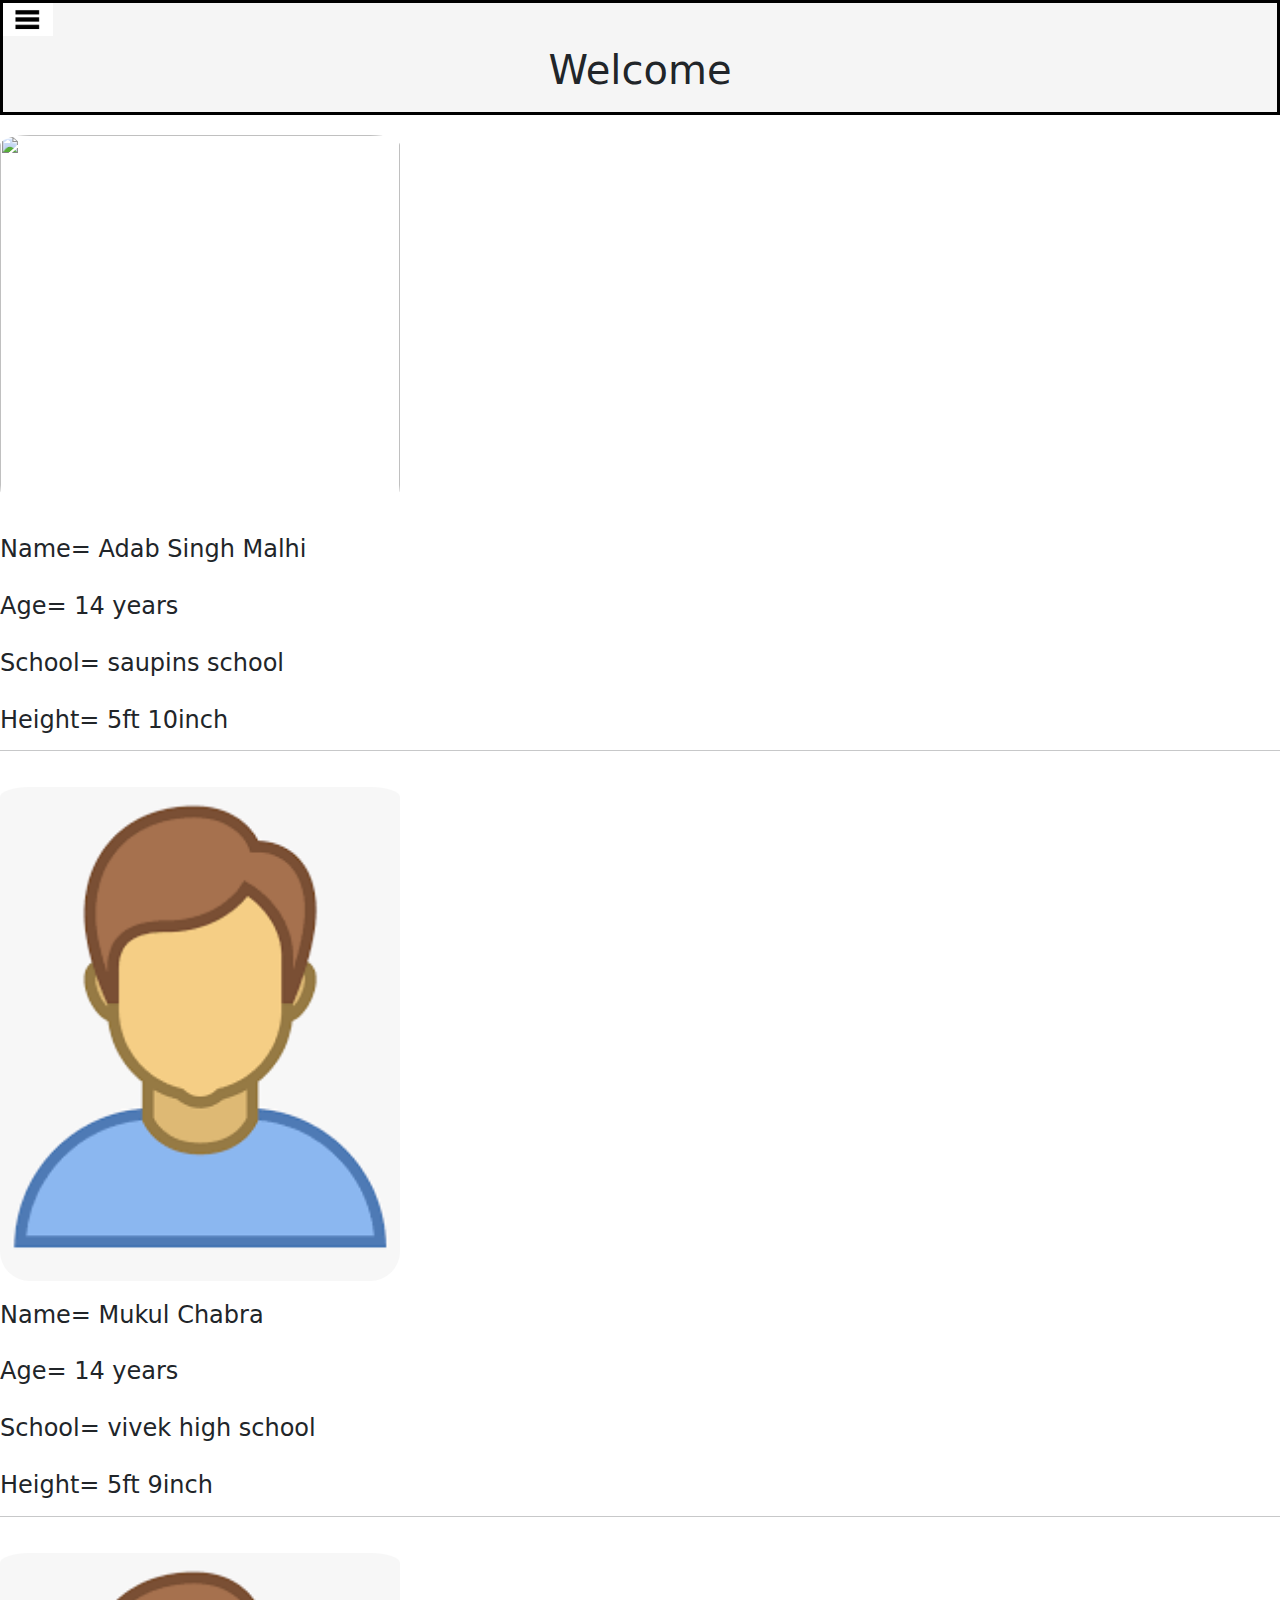
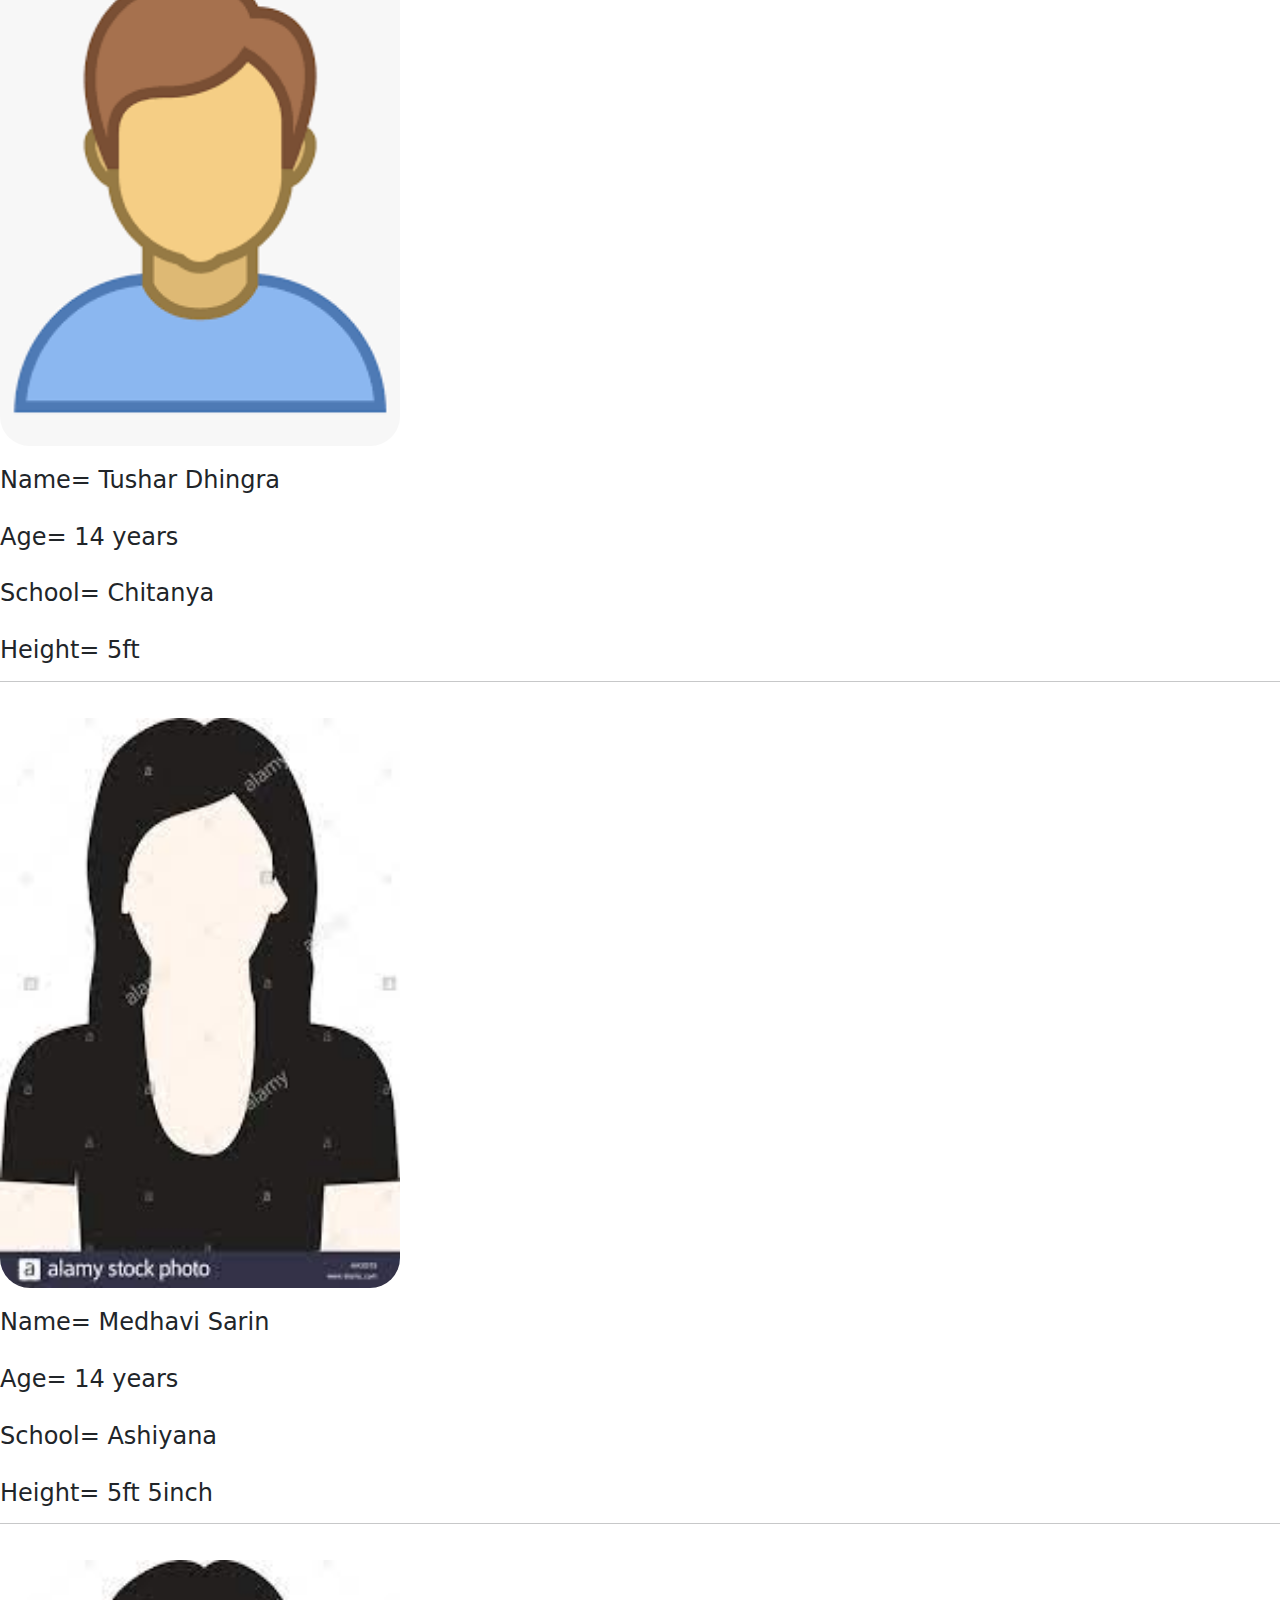
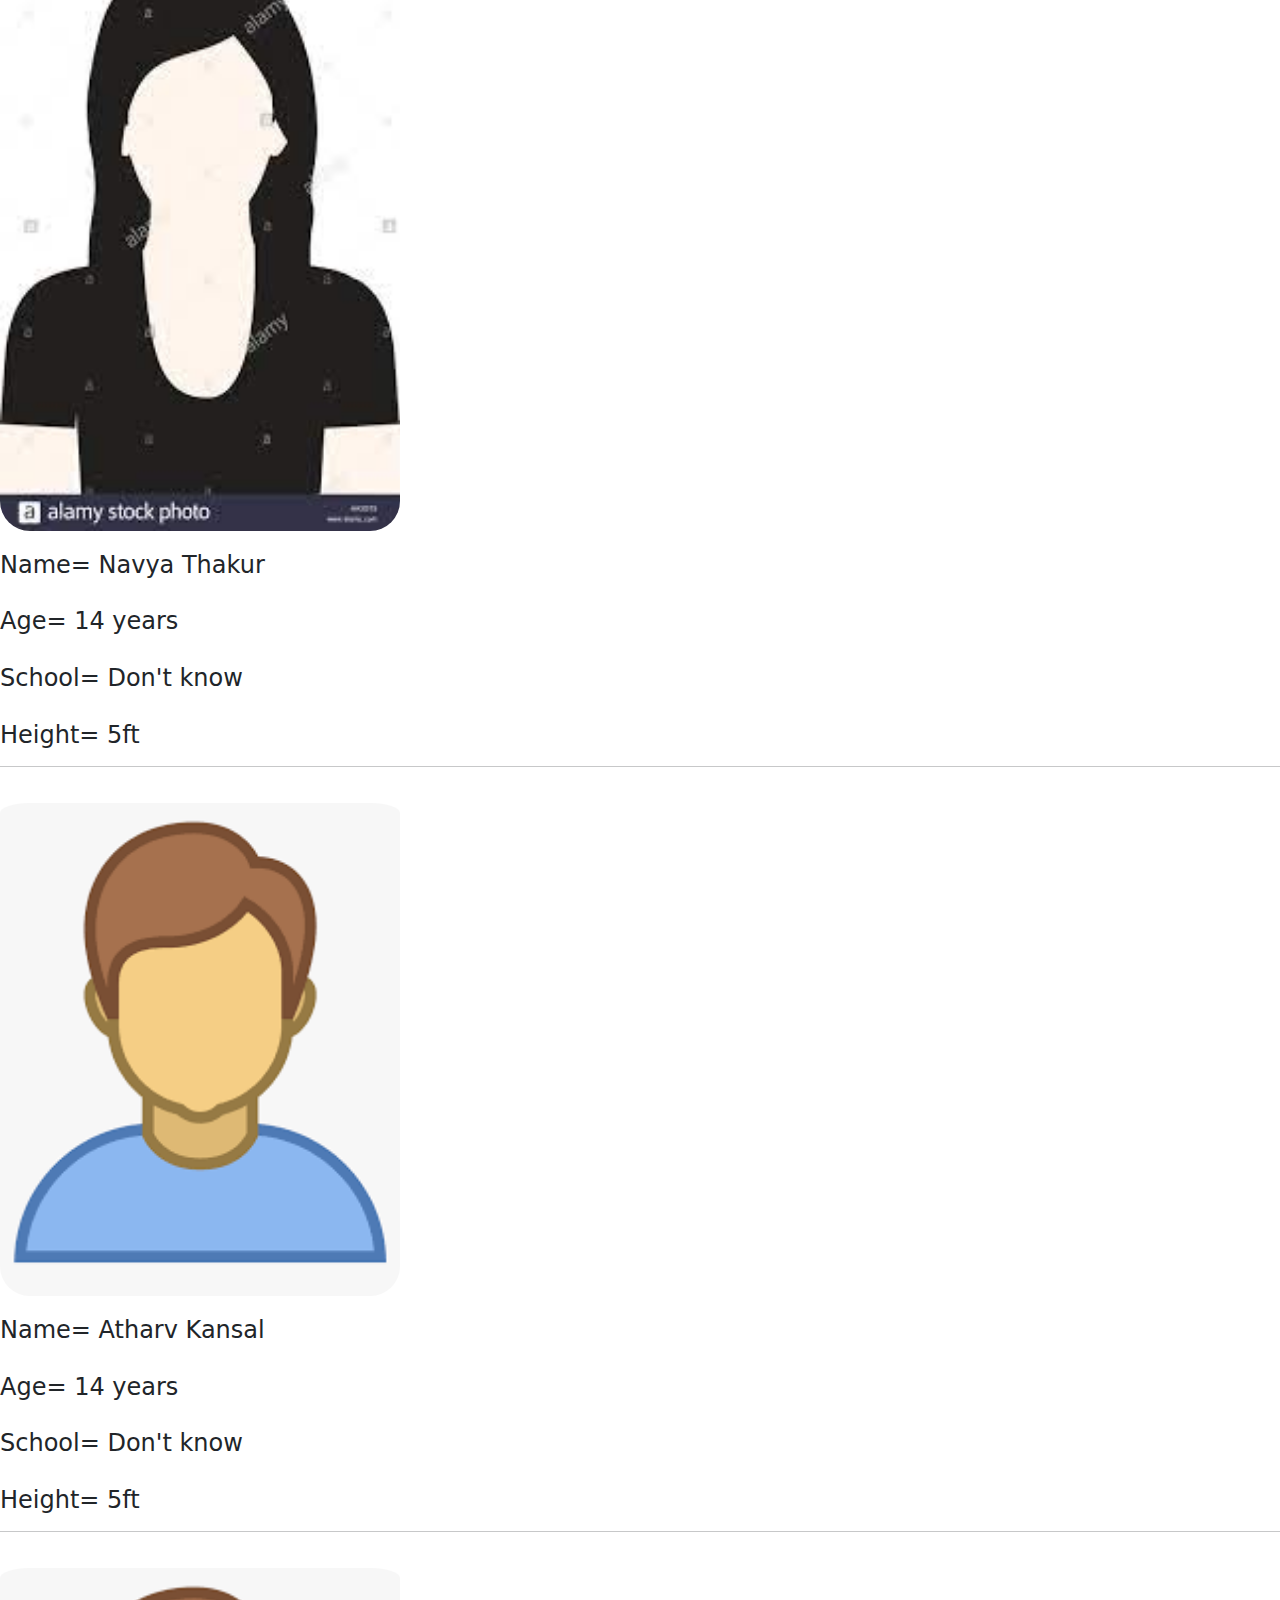
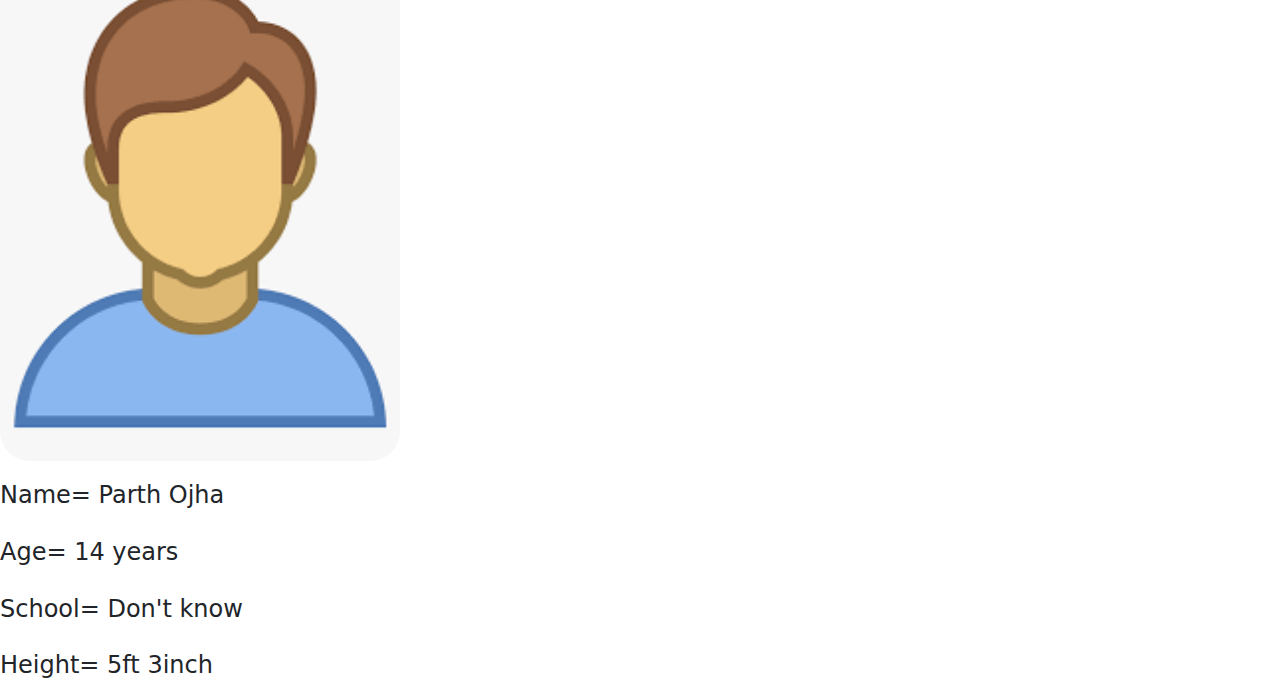
==== index.html @ ddddcf3a "first commit" ====
<html lang="en">

<head>
    <meta charset="UTF-8">
    <meta http-equiv="X-UA-Compatible" content="IE=edge">
    <meta name="viewport" content="width=device-width, initial-scale=1.0">
    <title>Home</title>
    <link rel="stylesheet" href="css/main.css">
    <link rel="stylesheet" href="https://cdn.jsdelivr.net/npm/bootstrap@5.0.0-beta3/dist/css/bootstrap.min.css">
</head>

<body>

    <div class="head">
        <a href="portal.html"><img src="[data-uri]"
                length="50" width="50" alt=""></a>
        <h1>Welcome</h1>
    </div>
    <img id="Adab" src="https://lh3.googleusercontent.com/a-/AOh14Gho0f3t-QnHCealTxQ8EPBNr44yJCJD4ywQoCZH=s600-k-no-rp-mo" length="400" width="400" alt="">
    <h4> Name= Adab Singh Malhi</h4>
    <h4>Age= 14 years</h4>
    <h4>School= saupins school</h4>
    <h4>Height= 5ft 10inch</h4>
    <hr>
    <img id="Adab" src="[data-uri]"
        length="400" width="400" alt="">
    <h4> Name= Mukul Chabra</h4>
    <h4>Age= 14 years</h4>
    <h4>School= vivek high school</h4>
    <h4>Height= 5ft 9inch</h4>
    <hr>
    <img id="Adab" src="[data-uri]"
        length="400" width="400" alt="">
    <h4> Name= Tushar Dhingra</h4>
    <h4>Age= 14 years</h4>
    <h4>School= Chitanya</h4>
    <h4>Height= 5ft </h4>
    <hr>
    <img id="Adab" src="[data-uri]"
        length="400" width="400" alt="">
    <h4> Name= Medhavi Sarin</h4>
    <h4>Age= 14 years</h4>
    <h4>School= Ashiyana</h4>
    <h4>Height= 5ft 5inch</h4>
    <hr>
    <img id="Adab" src="[data-uri]"
        length="400" width="400" alt="">
    <h4> Name= Navya Thakur</h4>
    <h4>Age= 14 years</h4>
    <h4>School= Don't know</h4>
    <h4>Height= 5ft</h4>
    <hr>
    <img id="Adab" src="[data-uri]"
        length="400" width="400" alt="">
    <h4> Name= Atharv Kansal</h4>
    <h4>Age= 14 years</h4>
    <h4>School= Don't know</h4>
    <h4>Height= 5ft</h4>
    <hr>
    <img id="Adab" src="[data-uri]"
        length="400" width="400" alt="">
    <h4> Name= Parth Ojha</h4>
    <h4>Age= 14 years</h4>
    <h4>School= Don't know</h4>
    <h4>Height= 5ft 3inch</h4>











</body>

</html>
---- css/main.css ----
h1 {
    text-align: center;
    padding: 10px;
    text-shadow: 5px;
}

.head {
    border: solid black;
    background-color: whitesmoke;
}

.heap {
    color: black;
    margin-right: 10px;
    text-decoration: dashed;
    text-align: center;
}

.heap :hover {
    text-decoration: underline;
}

#Adab {
    padding-top: 20px;
    border-radius: 30px;
}

#Adab:hover {
    box-shadow: 5px 10px 10px 5px grey;
}

h4 {
    padding-top: 20px;
}
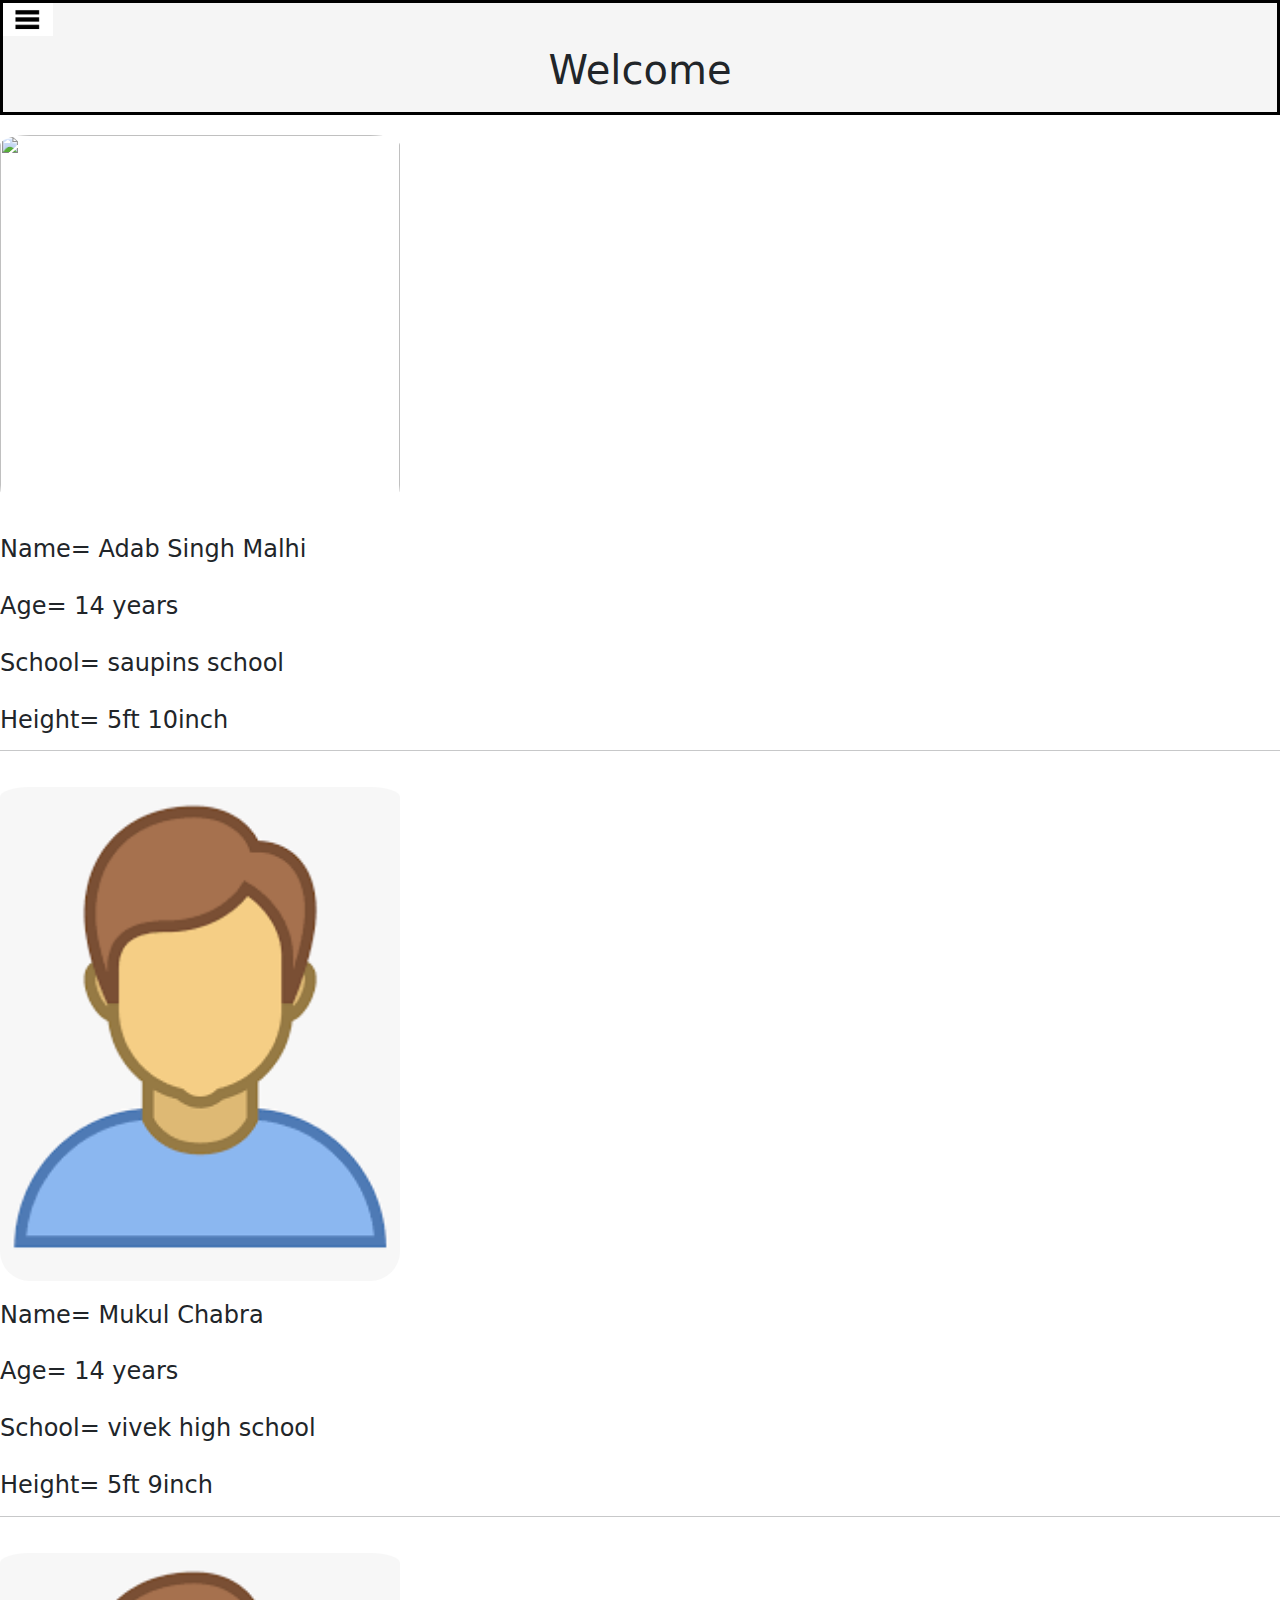
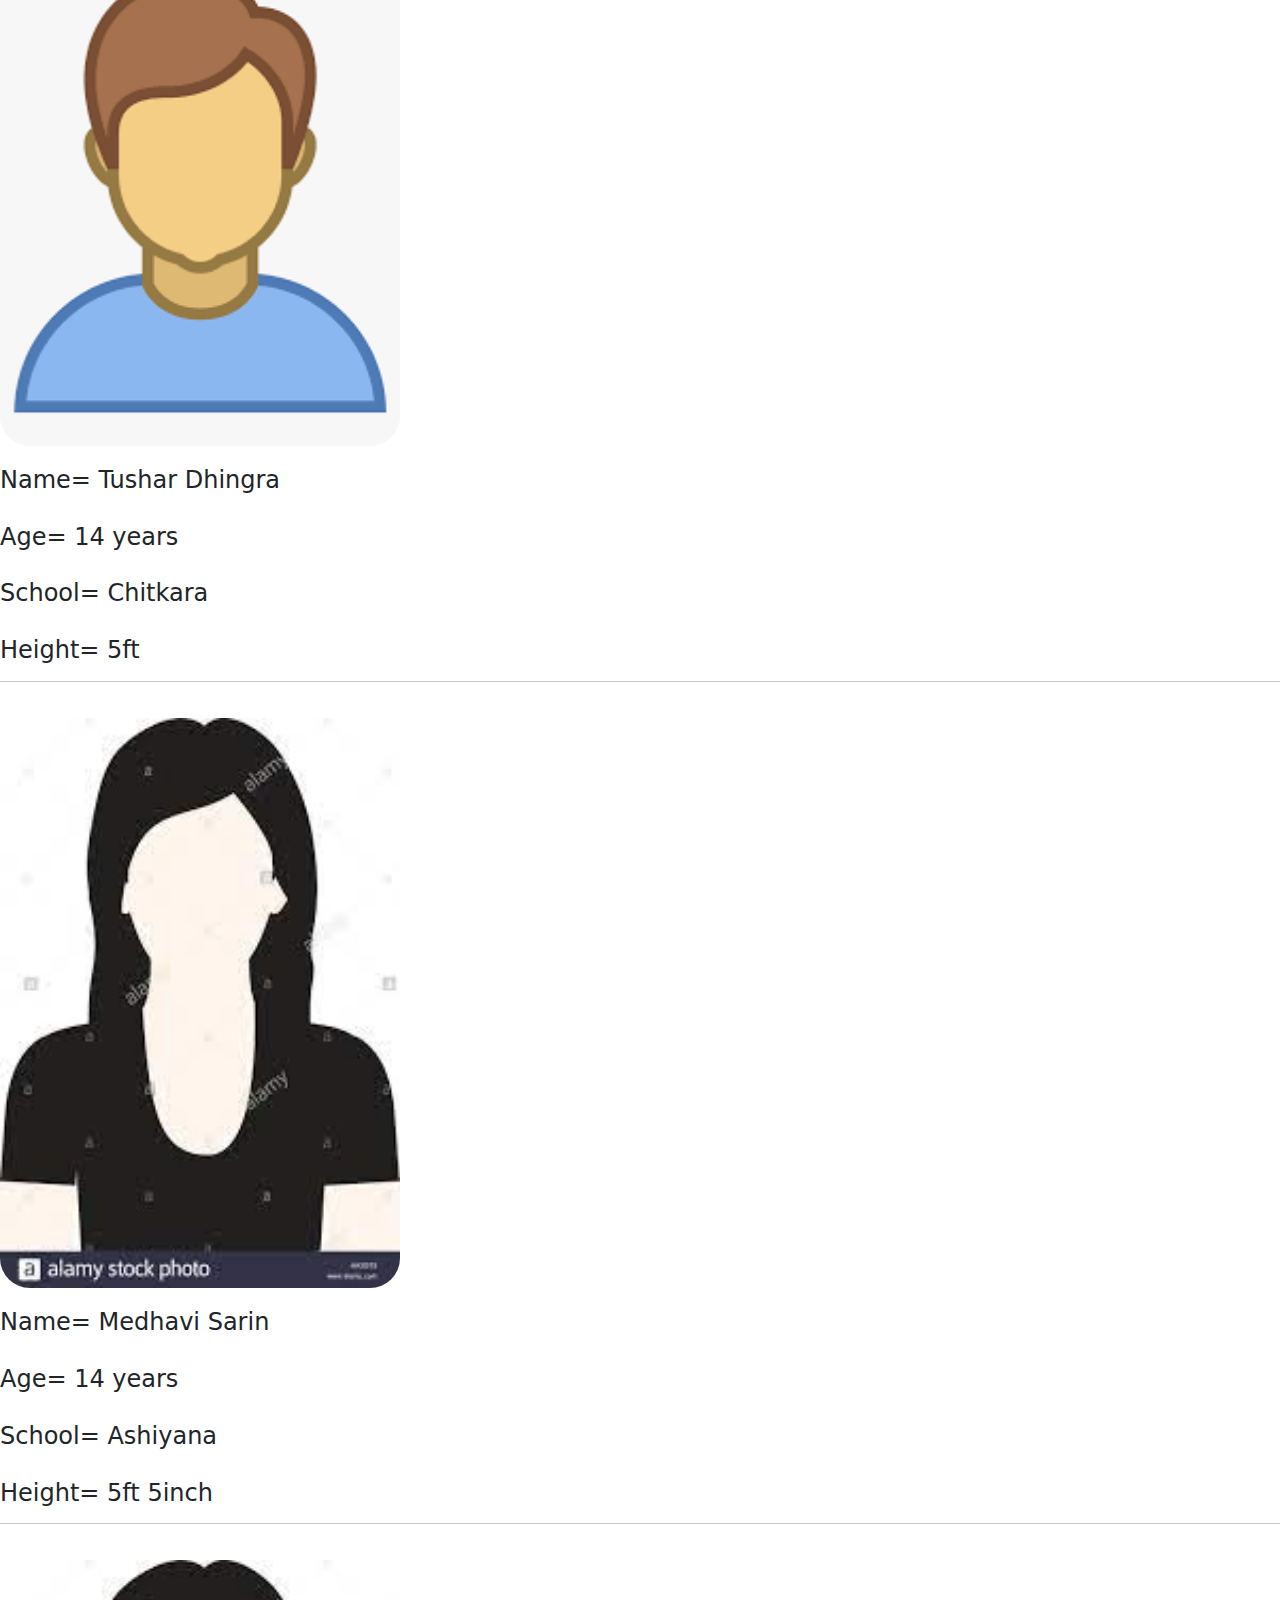
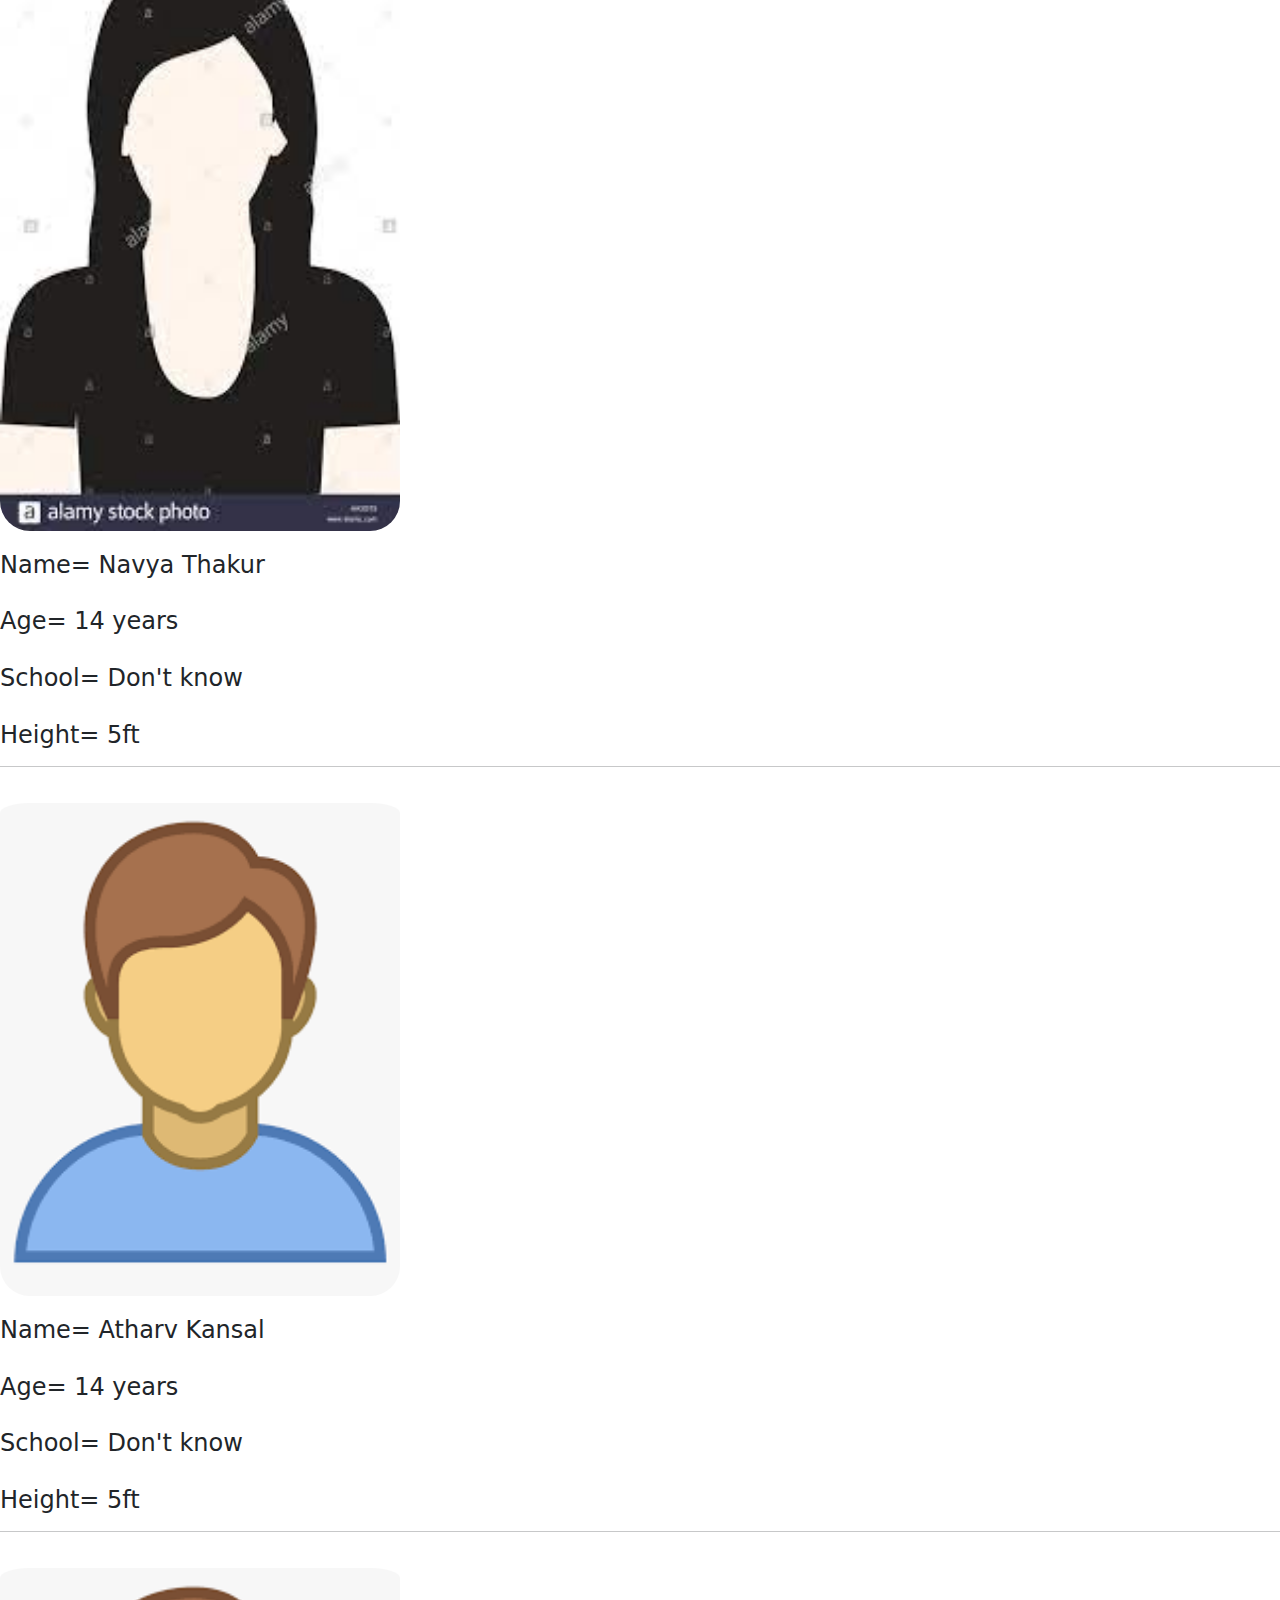
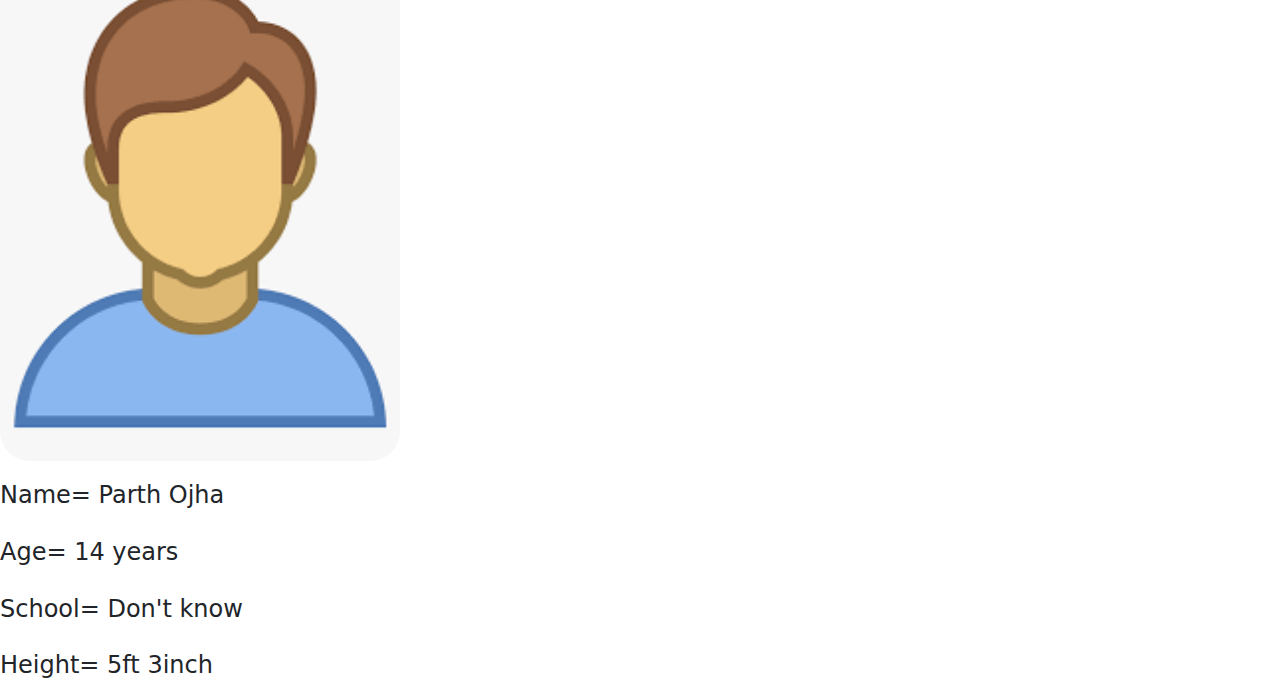
==== commit b7447655: "Update index.html" ====
--- a/index.html
+++ b/index.html
@@ -33,7 +33,7 @@
         length="400" width="400" alt="">
     <h4> Name= Tushar Dhingra</h4>
     <h4>Age= 14 years</h4>
-    <h4>School= Chitanya</h4>
+    <h4>School= Chitkara</h4>
     <h4>Height= 5ft </h4>
     <hr>
     <img id="Adab" src="[data-uri]"
@@ -76,4 +76,4 @@
 
 </body>
 
-</html>+</html>
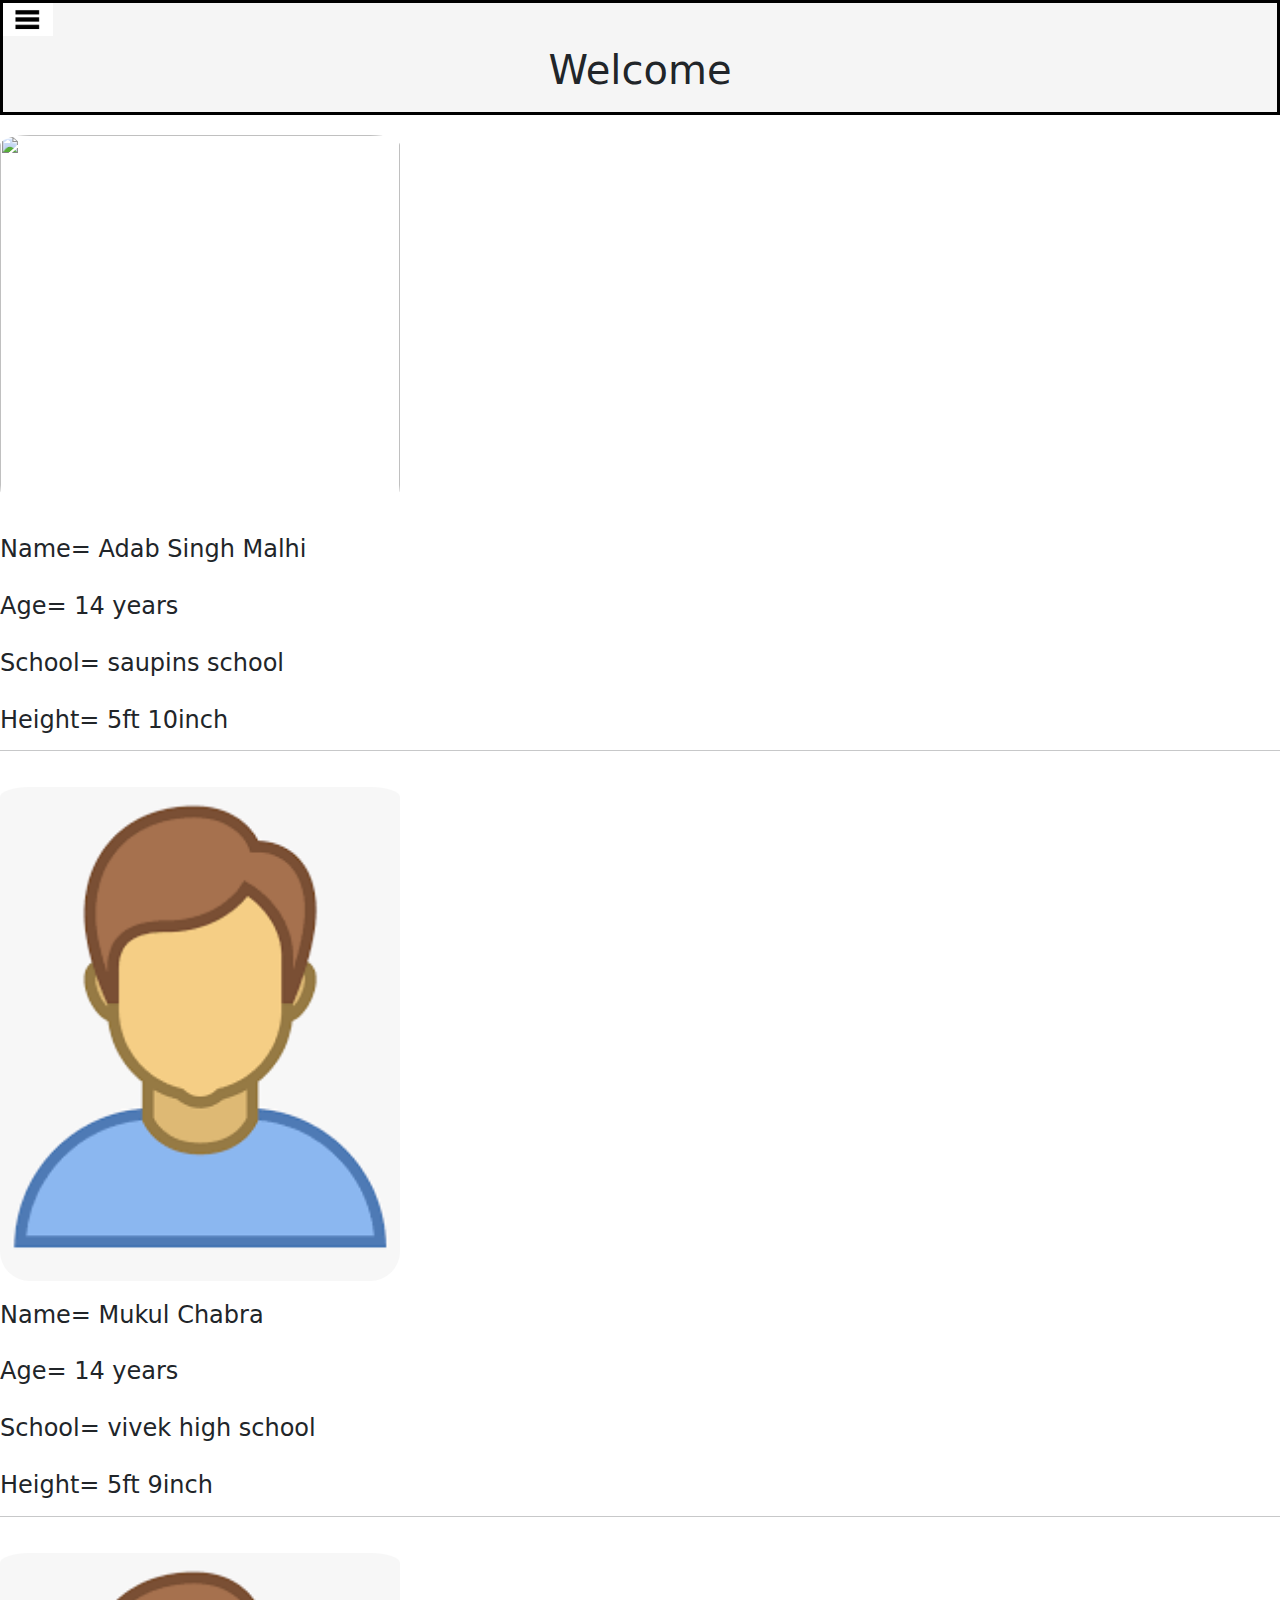
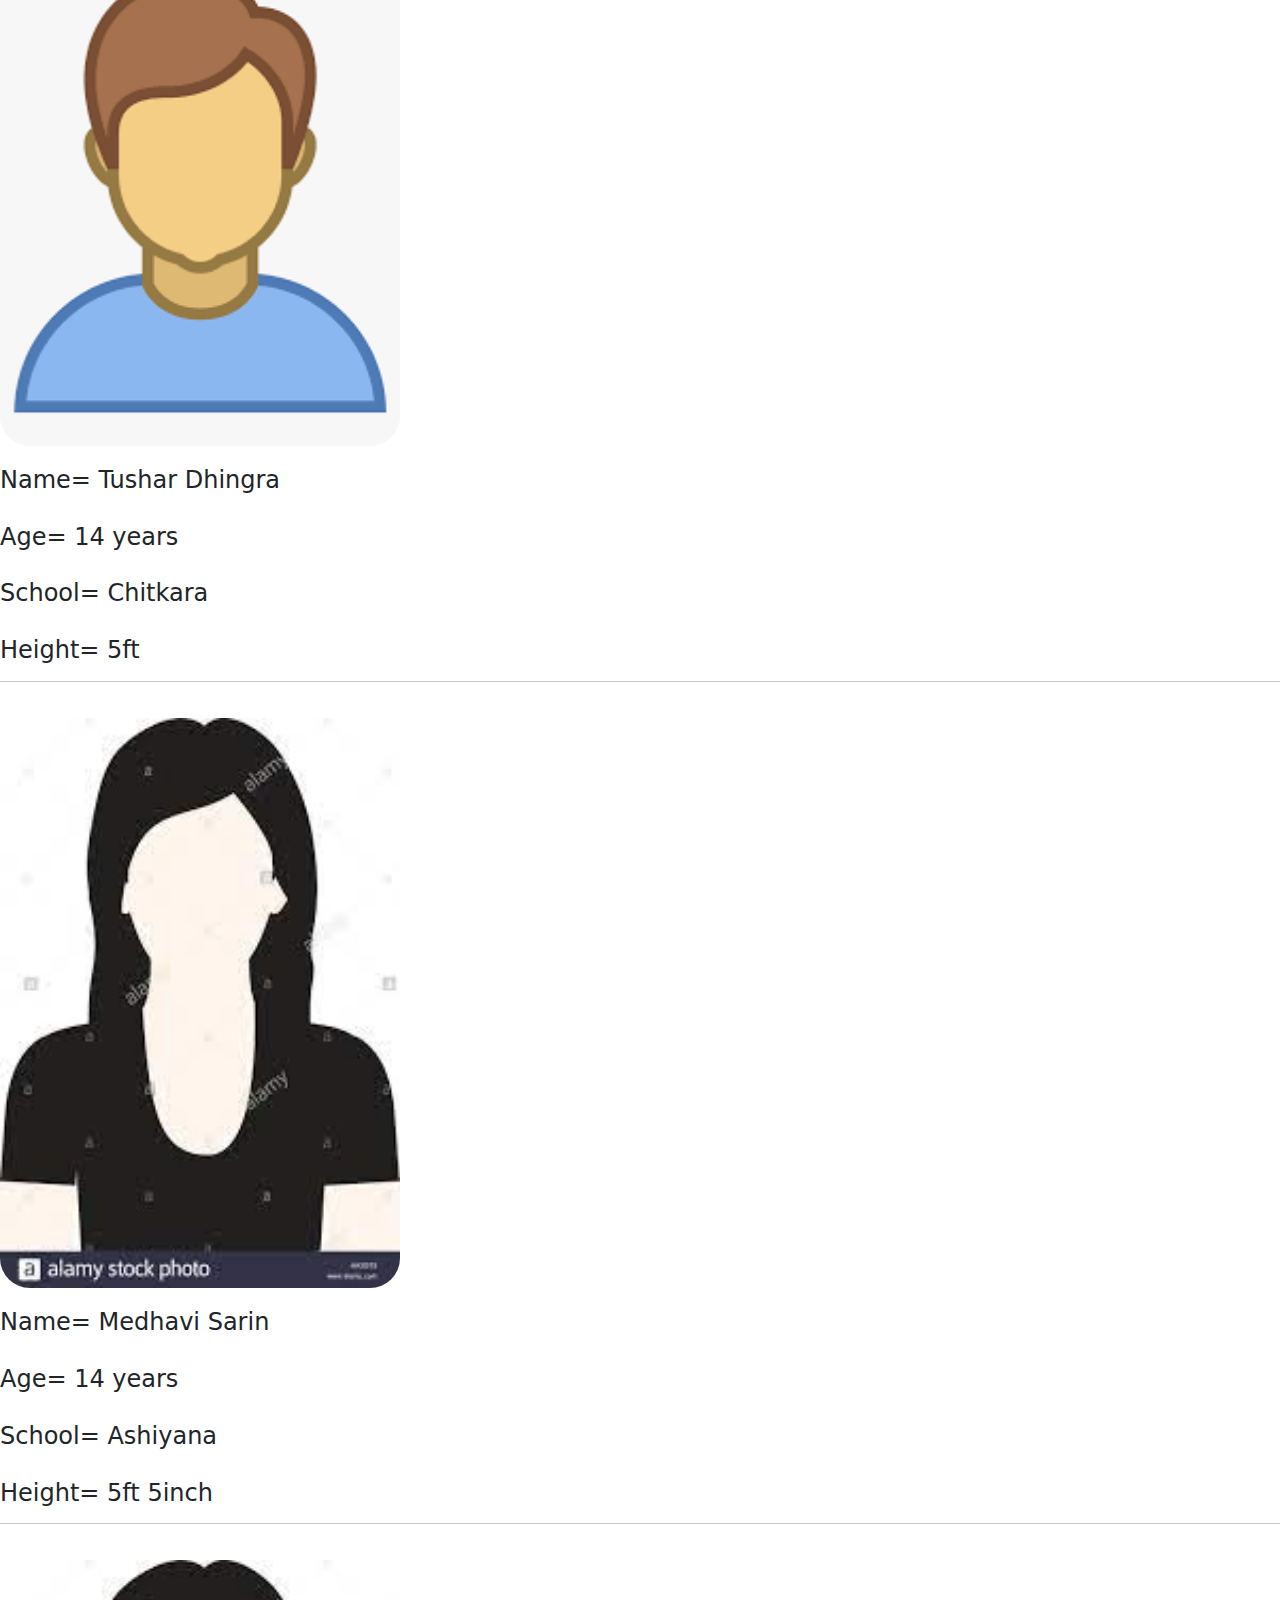
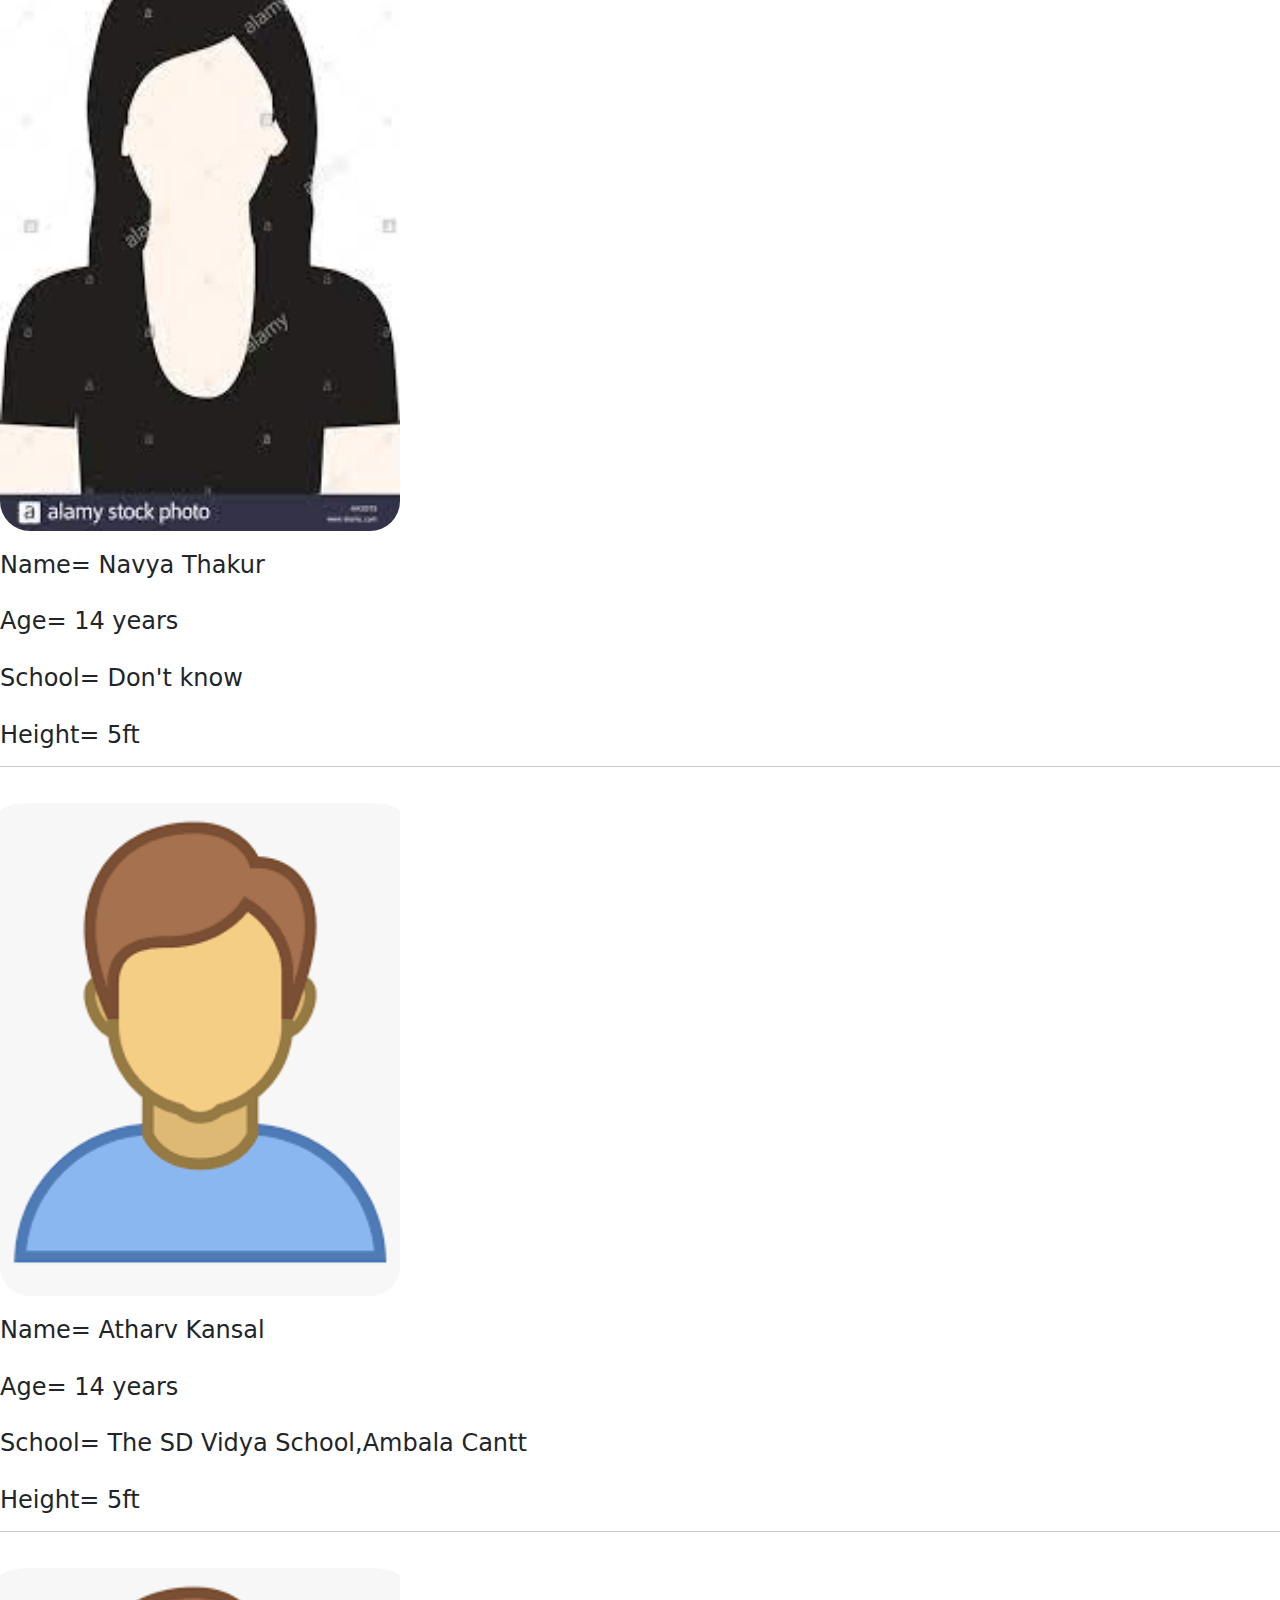
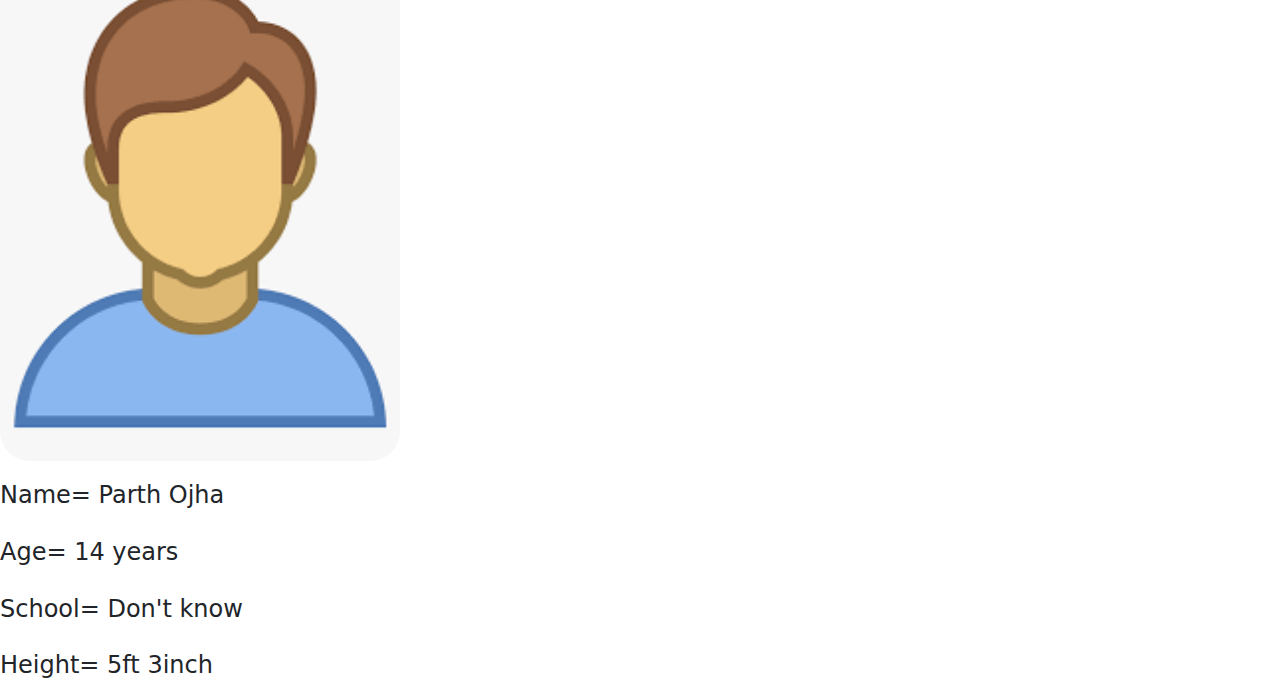
==== commit 969e8647: "Update index.html" ====
--- a/index.html
+++ b/index.html
@@ -54,7 +54,7 @@
         length="400" width="400" alt="">
     <h4> Name= Atharv Kansal</h4>
     <h4>Age= 14 years</h4>
-    <h4>School= Don't know</h4>
+    <h4>School= The SD Vidya School,Ambala Cantt</h4>
     <h4>Height= 5ft</h4>
     <hr>
     <img id="Adab" src="[data-uri]"
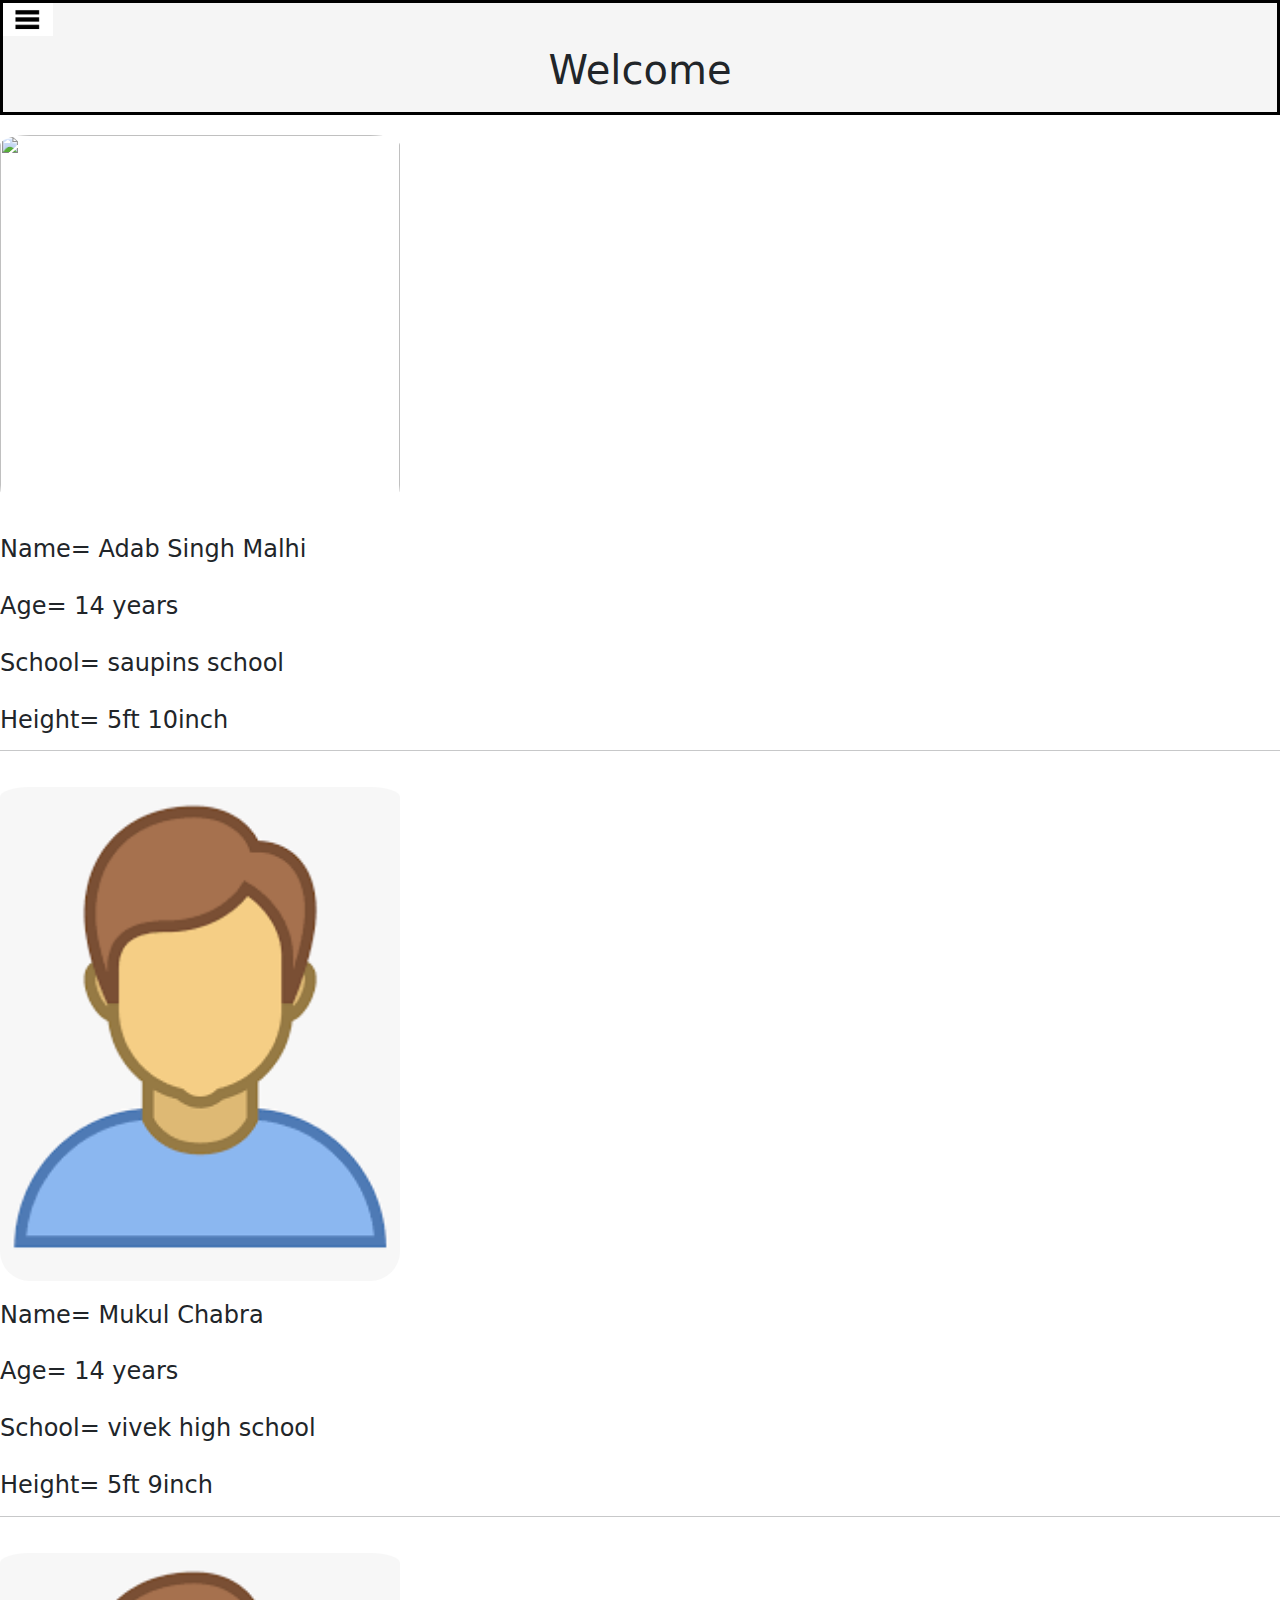
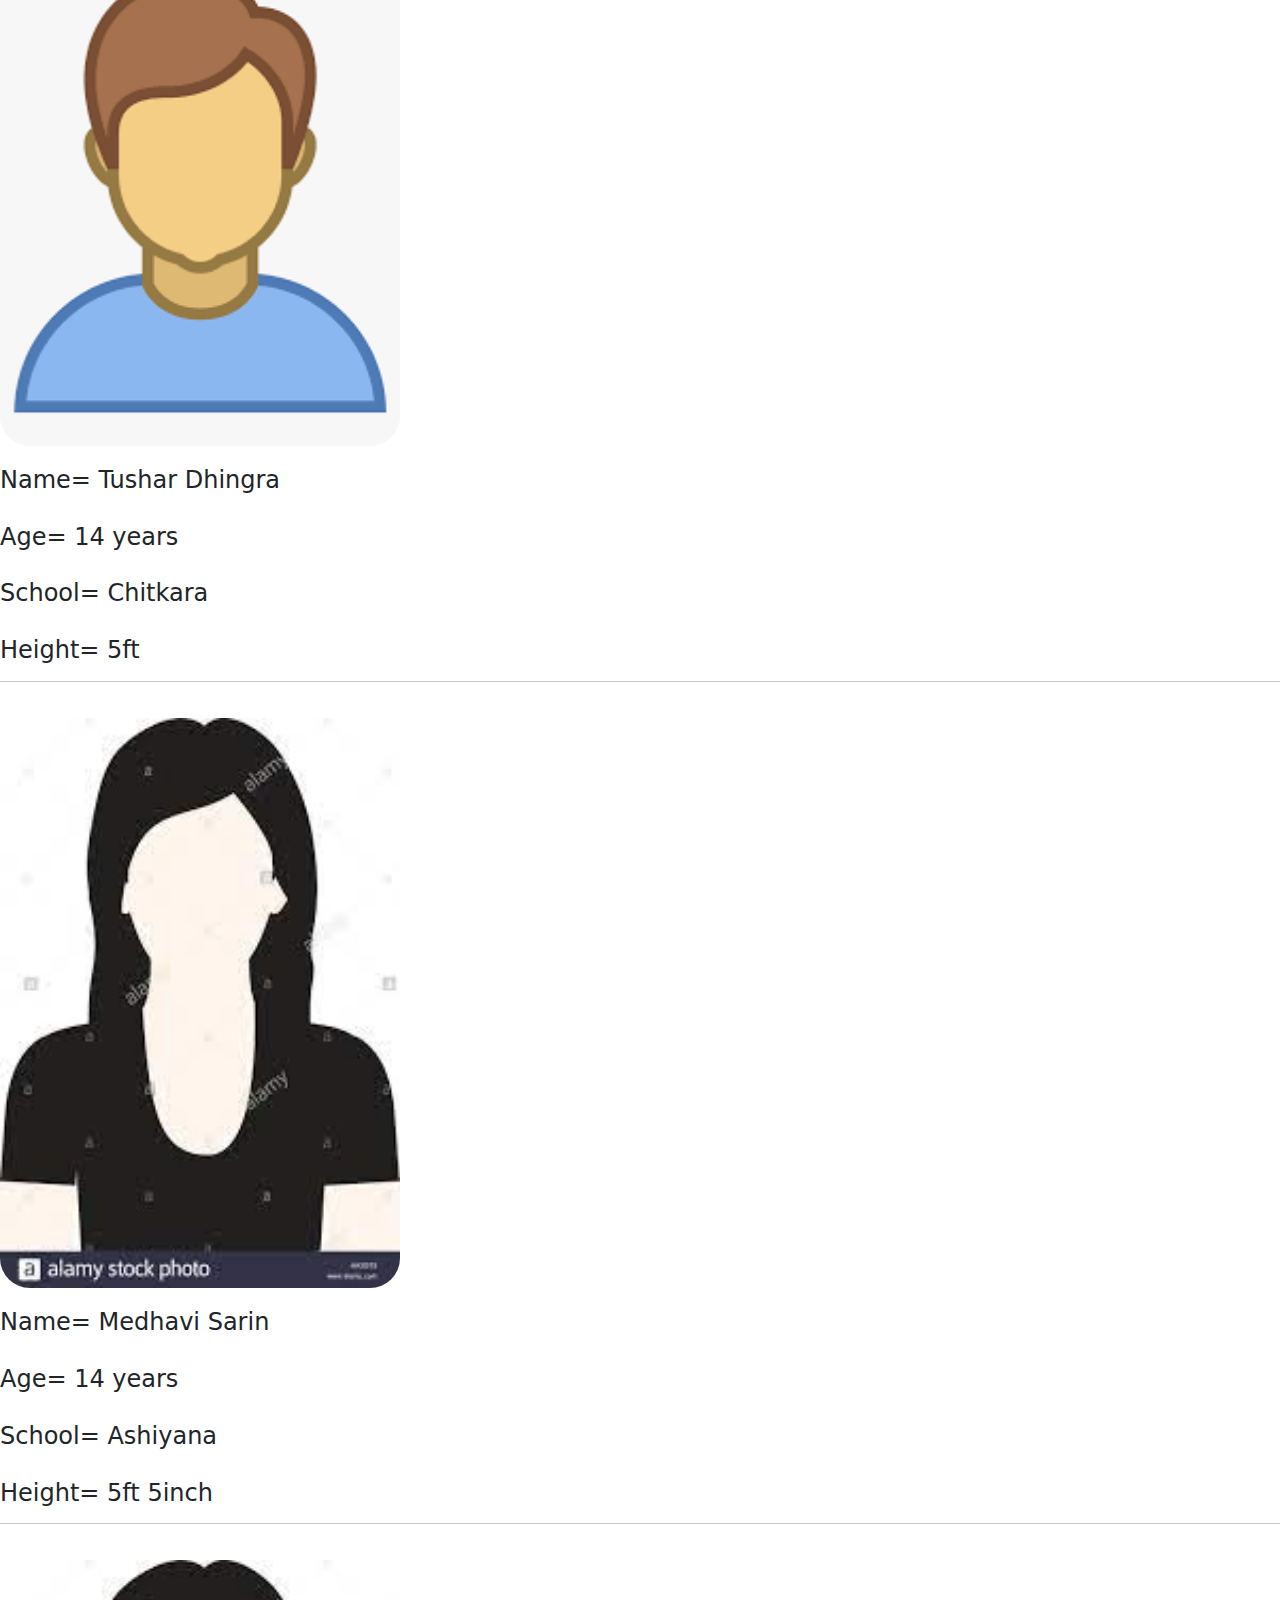
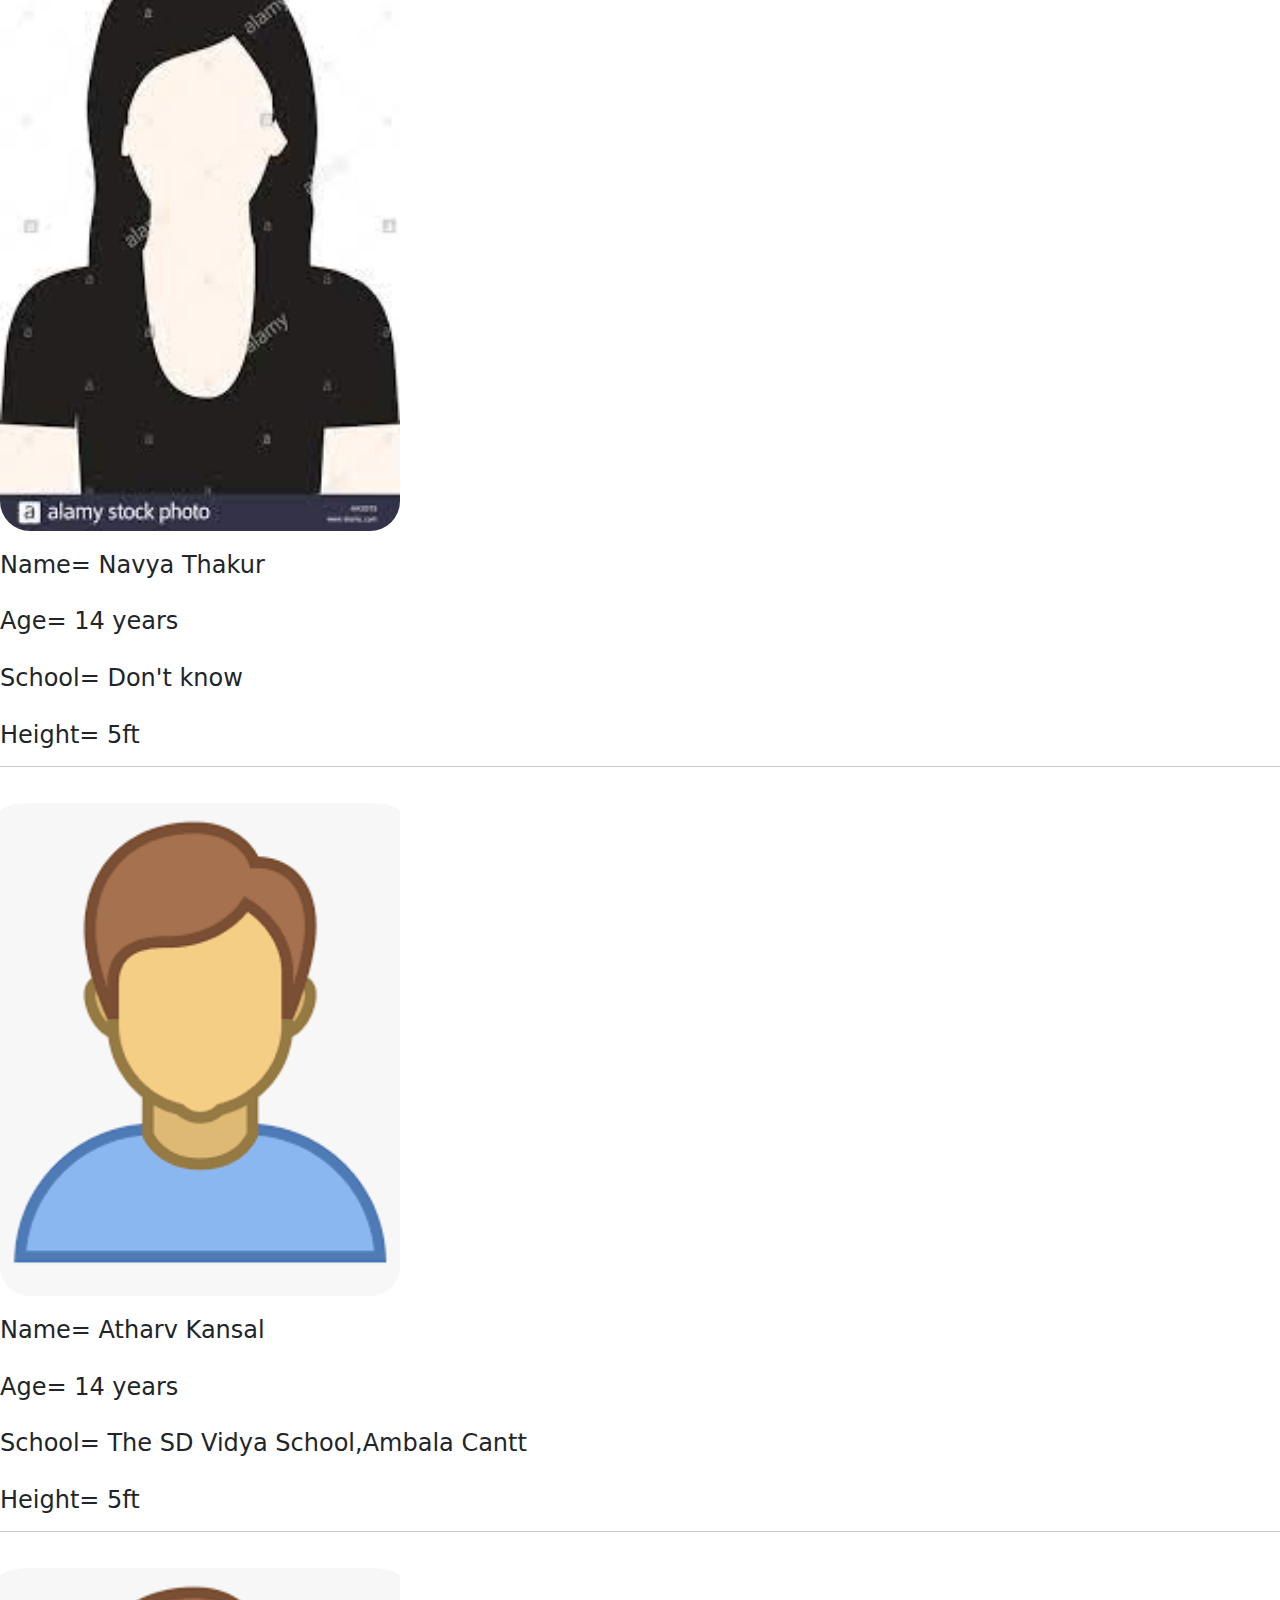
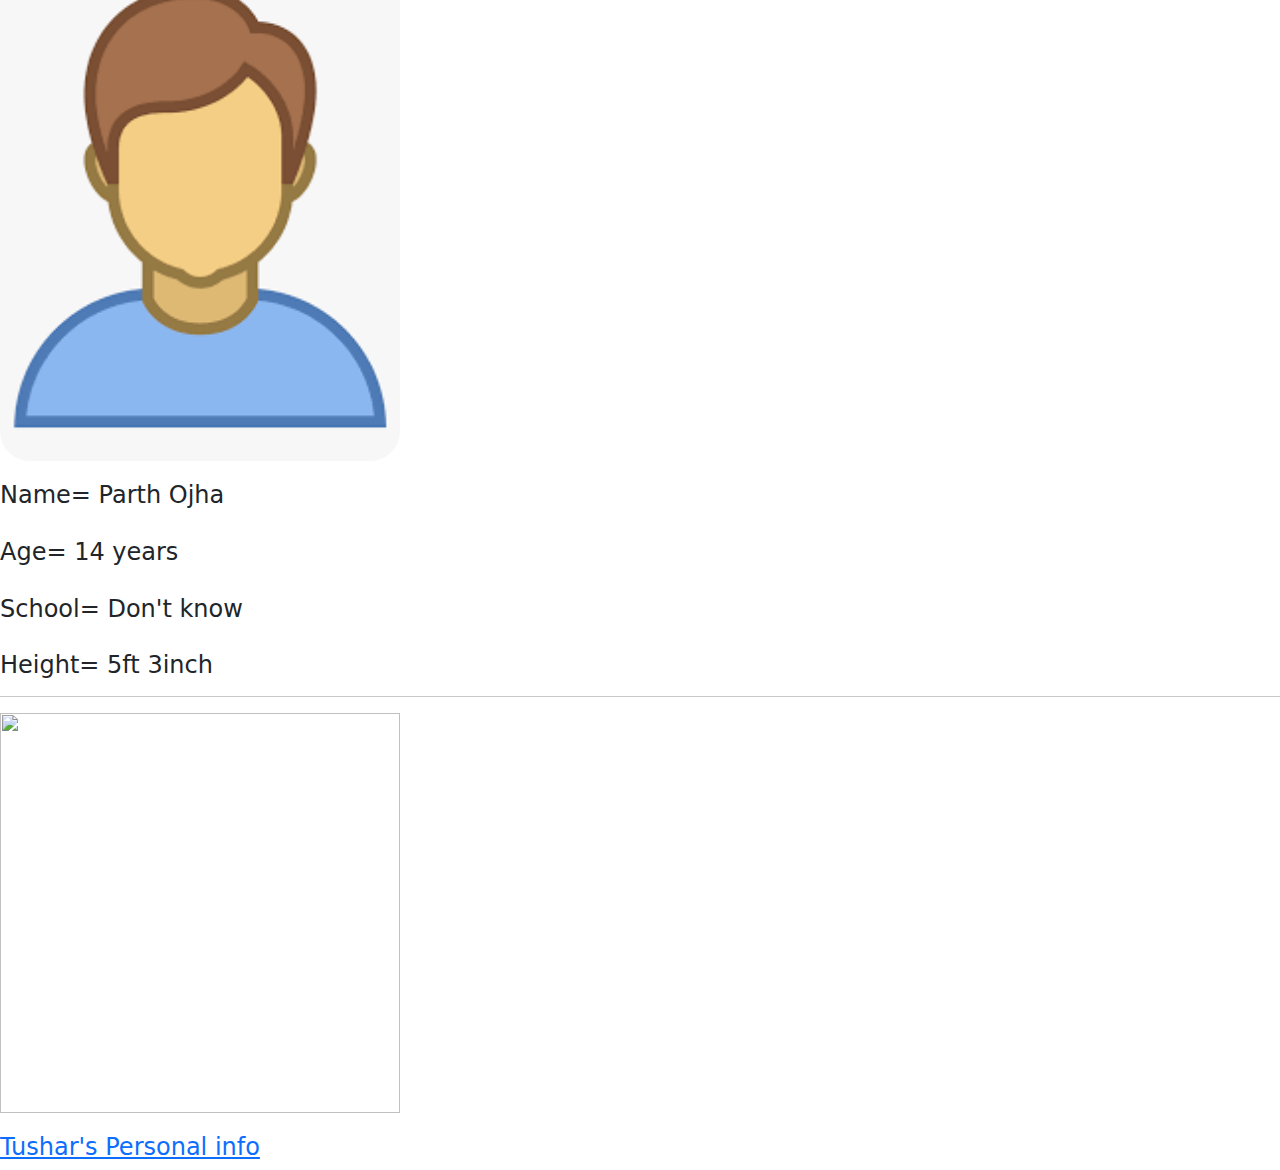
==== commit 03a01e67: "Update index.html" ====
--- a/index.html
+++ b/index.html
@@ -63,6 +63,9 @@
     <h4>Age= 14 years</h4>
     <h4>School= Don't know</h4>
     <h4>Height= 5ft 3inch</h4>
+    <hr>
+    <img src= "https://www.temporary-url.com/qrcode.php?url=D474CC" length= "400" width= "400" alt= "">
+    <a href= "https://www.temporary-url.com/D474CC"><h4>Tushar's Personal info</h4></a>
 
 
 
